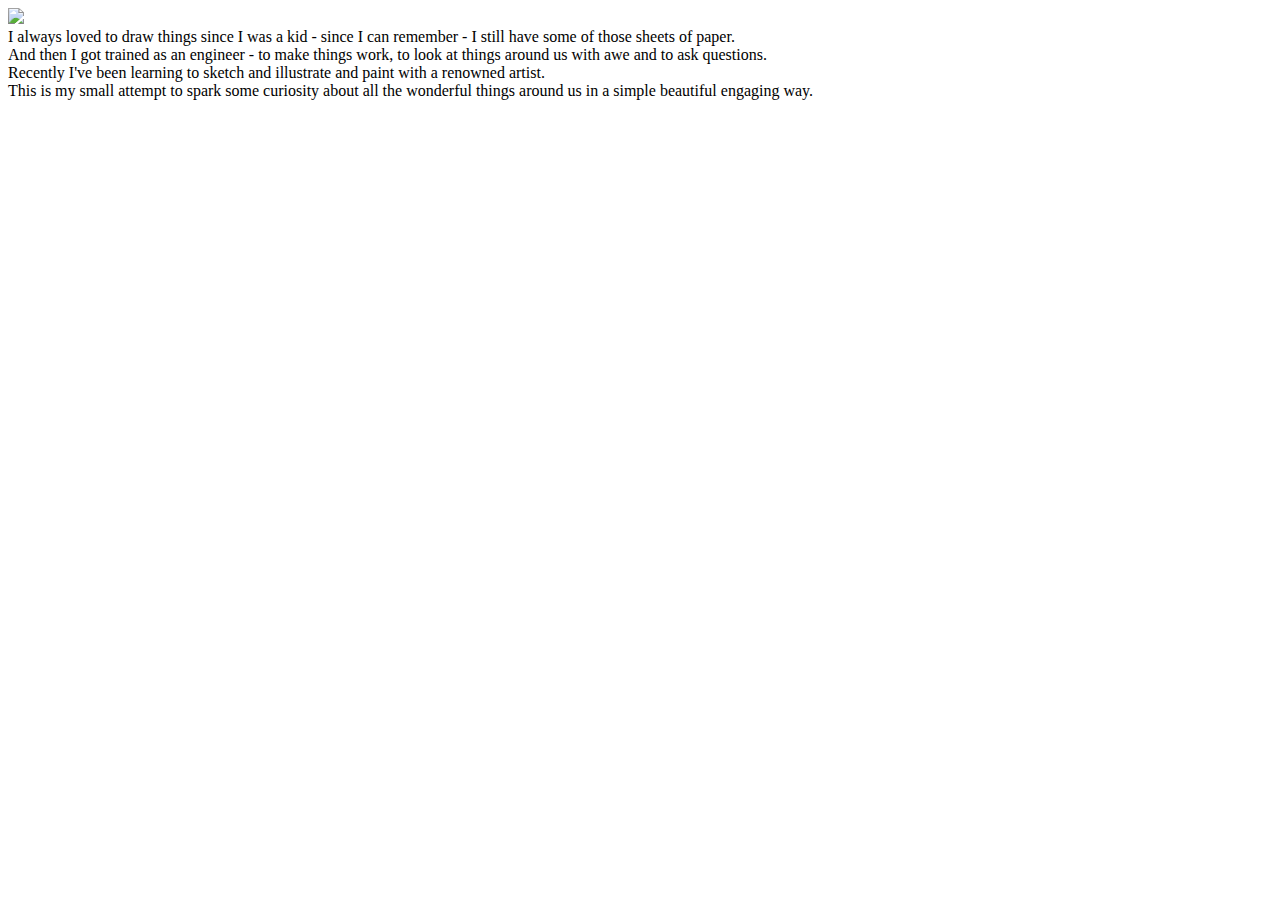
==== about.html @ ca7cafaa "Update about.html" ====
<!DOCTYPE html>
<html lang="en">

<head>
    <meta charset="utf-8">
    <title>About Putani Puta</title>
    <link rel="stylesheet" href="styles/styles.css">
</head>

<body>
    <a href="index.html"><img width="75px" src="assets/PutaniPutaLogoLowRes.jpg"> </a>

    <br>I always loved to draw things since I was a kid - since I can remember - I still have some of those sheets of paper.
    <br>And then I got trained as an engineer - to make things work, to look at things around us with awe and to ask questions.
    <br>Recently I've been learning to sketch and illustrate and paint with a renowned artist.
    <br>This is my small attempt to spark some curiosity about all the wonderful things around us in a simple beautiful engaging way.
</body>

</html>
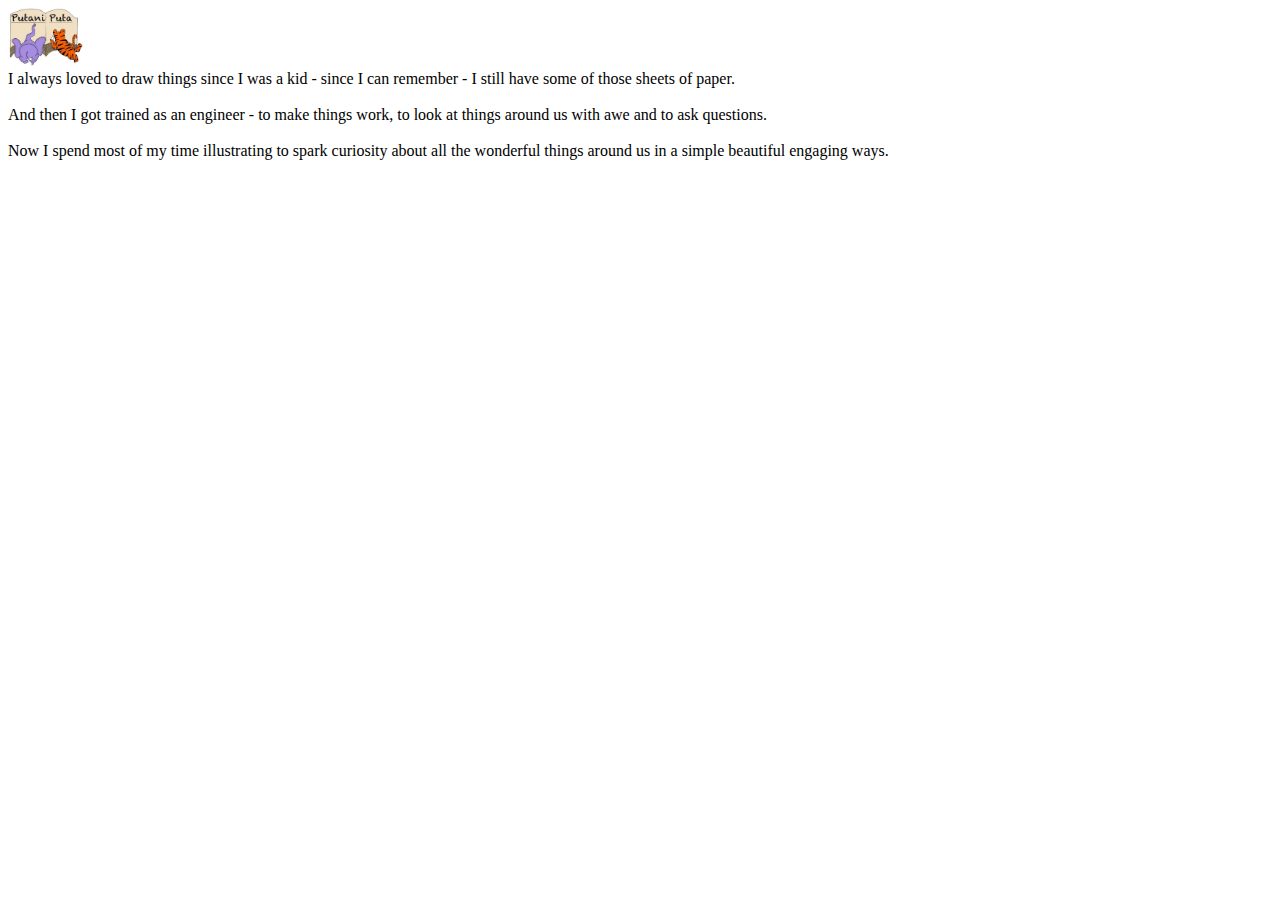
==== commit e820ec7f: "updates" ====
--- a/about.html
+++ b/about.html
@@ -10,10 +10,13 @@
 <body>
     <a href="index.html"><img width="75px" src="assets/PutaniPutaLogoLowRes.jpg"> </a>
 
-    <br>I always loved to draw things since I was a kid - since I can remember - I still have some of those sheets of paper.
-    <br>And then I got trained as an engineer - to make things work, to look at things around us with awe and to ask questions.
-    <br>Recently I've been learning to sketch and illustrate and paint with a renowned artist.
-    <br>This is my small attempt to spark some curiosity about all the wonderful things around us in a simple beautiful engaging way.
+    <br>I always loved to draw things since I was a kid - since I can remember - I still have some of those sheets of
+    paper.
+    <br><br>And then I got trained as an engineer - to make things work, to look at things around us with awe and to ask
+    questions.
+    <br><br>Now I spend most of my time illustrating to spark curiosity about all the wonderful things around us in a
+    simple
+    beautiful engaging ways.
 </body>
 
-</html>
+</html>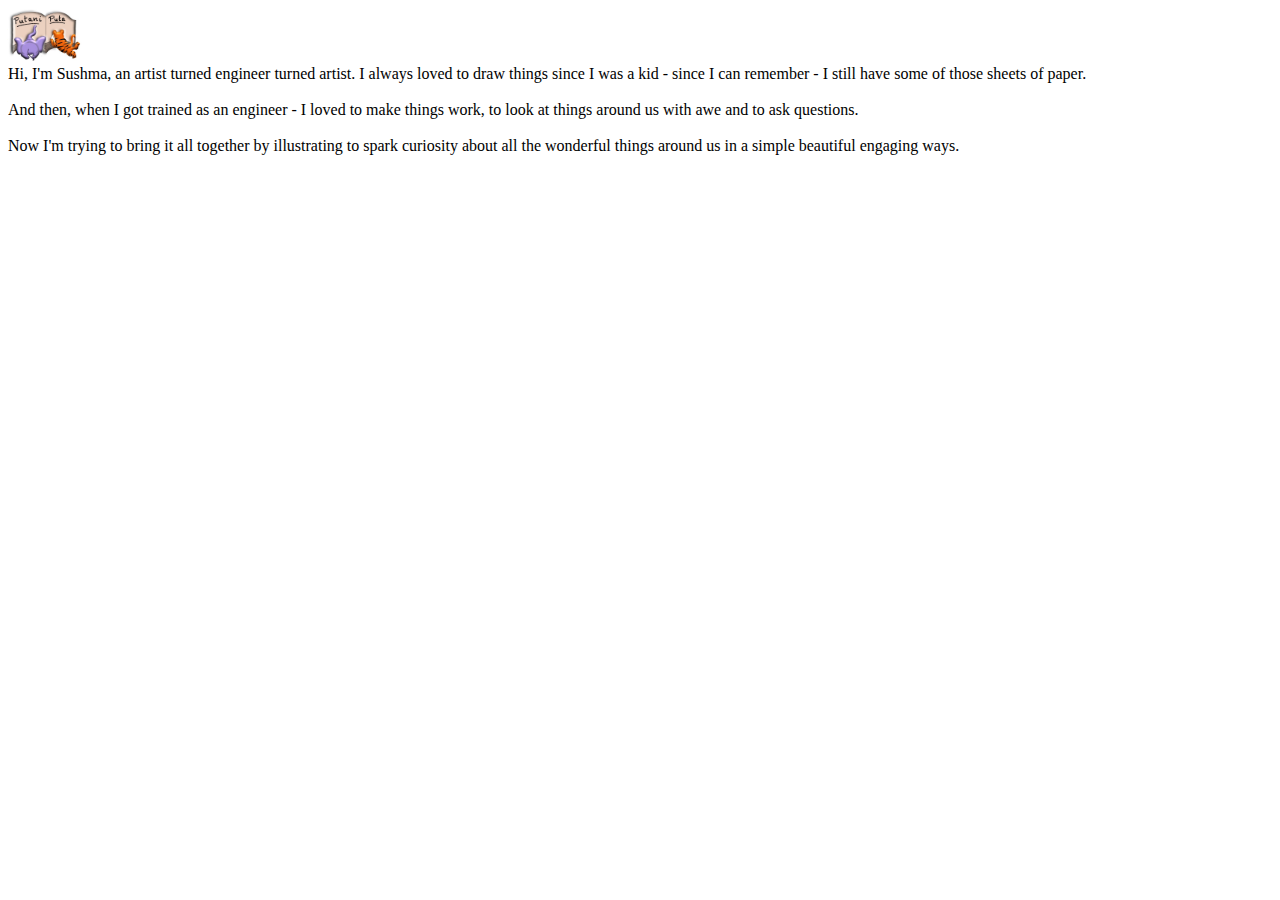
==== commit f1a0eef4: "Dec 2023 launch updates" ====
--- a/about.html
+++ b/about.html
@@ -10,13 +10,13 @@
 <body>
     <a href="index.html"><img width="75px" src="assets/PutaniPutaLogoLowRes.jpg"> </a>
 
-    <br>I always loved to draw things since I was a kid - since I can remember - I still have some of those sheets of
+    <br>Hi, I'm Sushma, an artist turned engineer turned artist.
+        I always loved to draw things since I was a kid - since I can remember - I still have some of those sheets of
     paper.
-    <br><br>And then I got trained as an engineer - to make things work, to look at things around us with awe and to ask
+    <br><br>And then, when I got trained as an engineer - I loved to make things work, to look at things around us with awe and to ask
     questions.
-    <br><br>Now I spend most of my time illustrating to spark curiosity about all the wonderful things around us in a
-    simple
-    beautiful engaging ways.
+    <br><br>Now I'm trying to bring it all together by illustrating to spark curiosity about all the wonderful things around us in a
+    simple beautiful engaging ways.
 </body>
 
 </html>